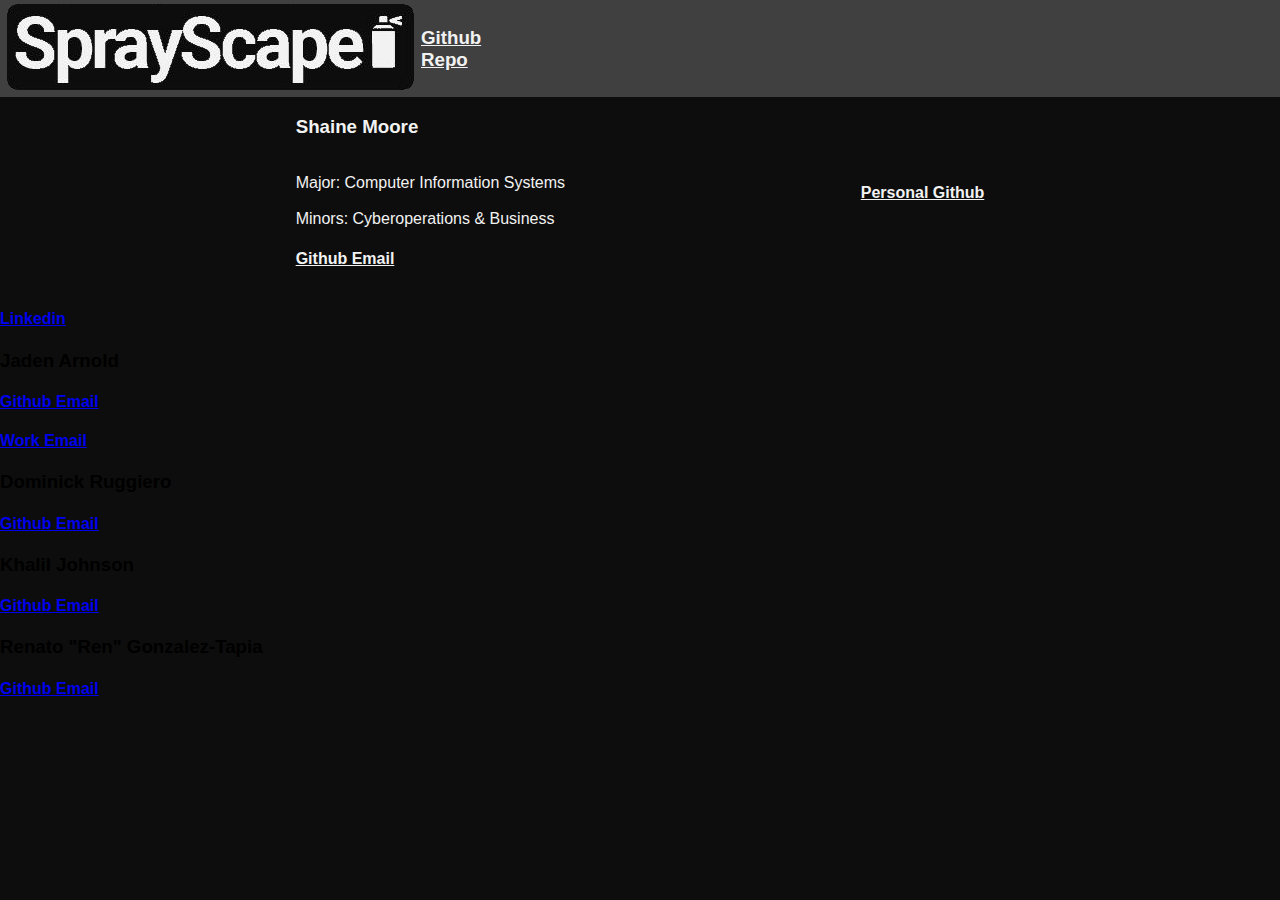
==== about/index.html @ 7dbfc940 "revert" ====
<!DOCTYPE html>
<html lang="en">
    <head>
        <link rel="stylesheet" href="../style.css">
        <title>Spray Scape Demo</title>
        <div id="header">
            <a href="../index.html"><img src="../img/banner.png"></a>
            <a style="margin-right: 70%;" href="https://github.com/SCCapstone/DecentPeopleAgainstCOBOL"><h3 id="team">Github Repo</h3></a>
        </div>
    </head>

    <body>
        <div id="aboutus">
            <div><h3>Shaine Moore</h3>
            <br>Major: Computer Information Systems</br>
            <br>Minors: Cyberoperations & Business</br>
            <a href="mailto:schayn08@gmail.com"><h4>Github Email</h4></a></div>
            <a href="https://github.com/ShaineMo"><h4>Personal Github</h4></a></div>
            <a href="https://www.linkedin.com/in/shaine-moore-660930236/"><h4>Linkedin</h4></a></div>

            <div><h3>Jaden Arnold</h3>
            <a href="mailto:jjadned@gmail.com"><h4>Github Email</h4></a>
            <a href="mailto:jaden@themichaelarnold.com"><h4>Work Email</h4></a></div>

            <div><h3>Dominick Ruggiero</h3>
            <a href="mailto:domrugg124@gmail.com"><h4>Github Email</h4></a></div>
            
            <div><h3>Khalil Johnson</h3>
            <a href="mailto:kdot1640@outlook.com"><h4>Github Email</h4></a></div>

            <div><h3>Renato "Ren" Gonzalez-Tapia</h3>
            <a href="mailto:RENATOG@email.com"><h4>Github Email</h4></a></div>
        </div>
    </body>
</html>
---- style.css ----
#demo {
    text-align: center;
    color:#F2F2F2;
    padding-bottom: 5%;
}
#header {
    background-color: #404040;
    display: flex;
    align-items: center;
    justify-content: space-between;
    width: 100%;
}
body {
    margin: 0;
    background-color: #0D0D0D;
}
#team {
    text-decoration: underline;
    color:#F2F2F2;
    
}
#team:hover {
    color: #F24130;
}
html {
    font-family: 'Lucida Sans', 'Lucida Sans Regular', 'Lucida Grande', 'Lucida Sans Unicode', Geneva, Verdana, sans-serif;
}
#info {
    color:#F2F2F2;
    background-color: #404040;
    height: 105px;
    display: flex;
    justify-content: center;
    align-items: center;
}
#vandal {
    color:#f2f2f2; 
    margin-left: 25%; 
    margin-right: 25%; 
    padding-bottom: 5%; 
    line-height: 2;
}

#aboutus {
    display: flex;
    align-items: center;
    justify-content: space-evenly;
    color: #F2F2F2;
}

#aboutus a {
    color:#F2F2F2;
    text-decoration: underline;
}
#aboutus a:hover {
    color:#F24130;
}
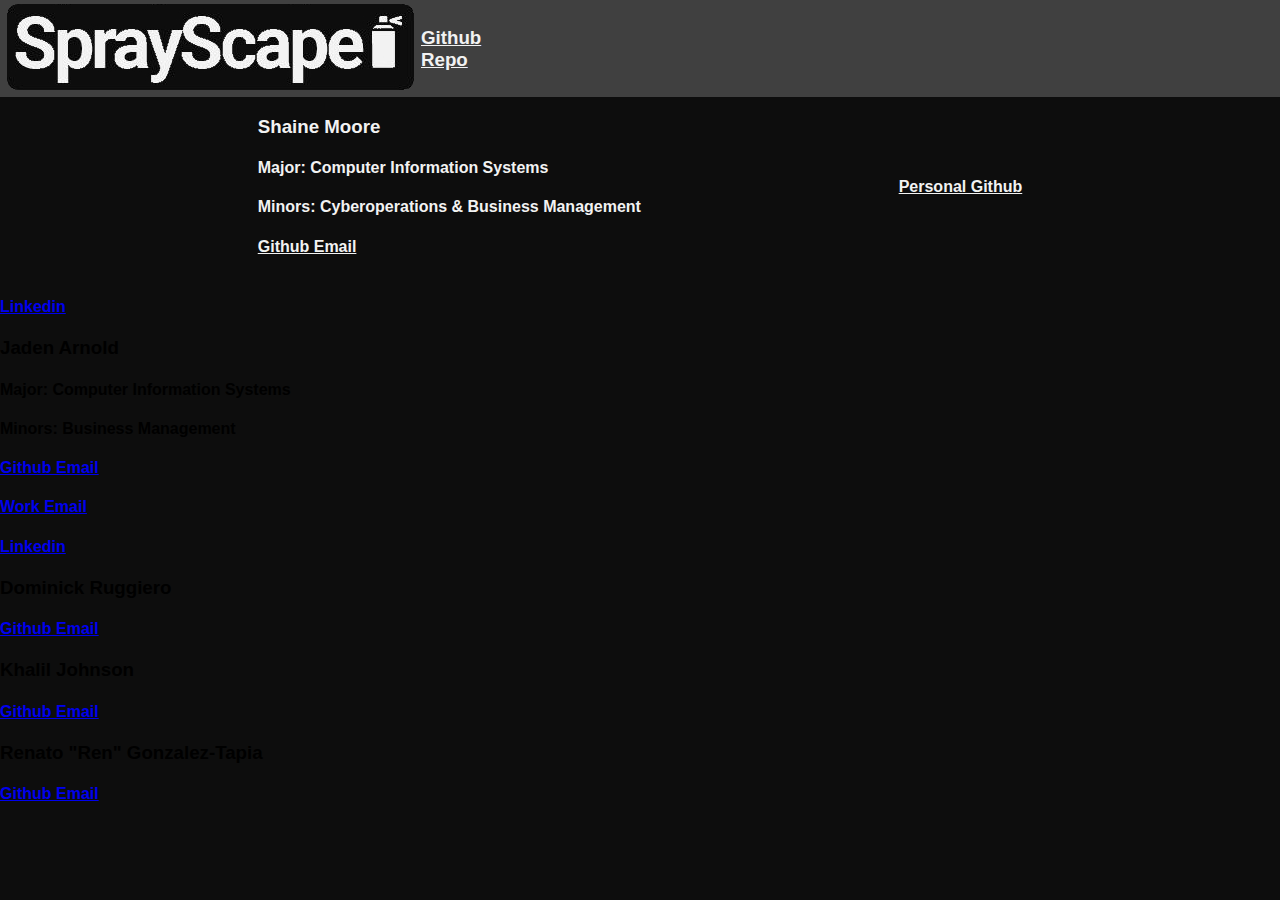
==== commit 60b11237: "Updated about us" ====
--- a/about/index.html
+++ b/about/index.html
@@ -12,15 +12,18 @@
     <body>
         <div id="aboutus">
             <div><h3>Shaine Moore</h3>
-            <br>Major: Computer Information Systems</br>
-            <br>Minors: Cyberoperations & Business</br>
+            <h4>Major: Computer Information Systems</h4>
+            <h4>Minors: Cyberoperations & Business Management</h4>
             <a href="mailto:schayn08@gmail.com"><h4>Github Email</h4></a></div>
             <a href="https://github.com/ShaineMo"><h4>Personal Github</h4></a></div>
             <a href="https://www.linkedin.com/in/shaine-moore-660930236/"><h4>Linkedin</h4></a></div>
 
             <div><h3>Jaden Arnold</h3>
+            <h4>Major: Computer Information Systems</h4>
+            <h4>Minors: Business Management</h4>
             <a href="mailto:jjadned@gmail.com"><h4>Github Email</h4></a>
             <a href="mailto:jaden@themichaelarnold.com"><h4>Work Email</h4></a></div>
+            <a href="https://www.linkedin.com/in/jaden-arnold-17410920b"><h4>Linkedin</h4></a></div>
 
             <div><h3>Dominick Ruggiero</h3>
             <a href="mailto:domrugg124@gmail.com"><h4>Github Email</h4></a></div>
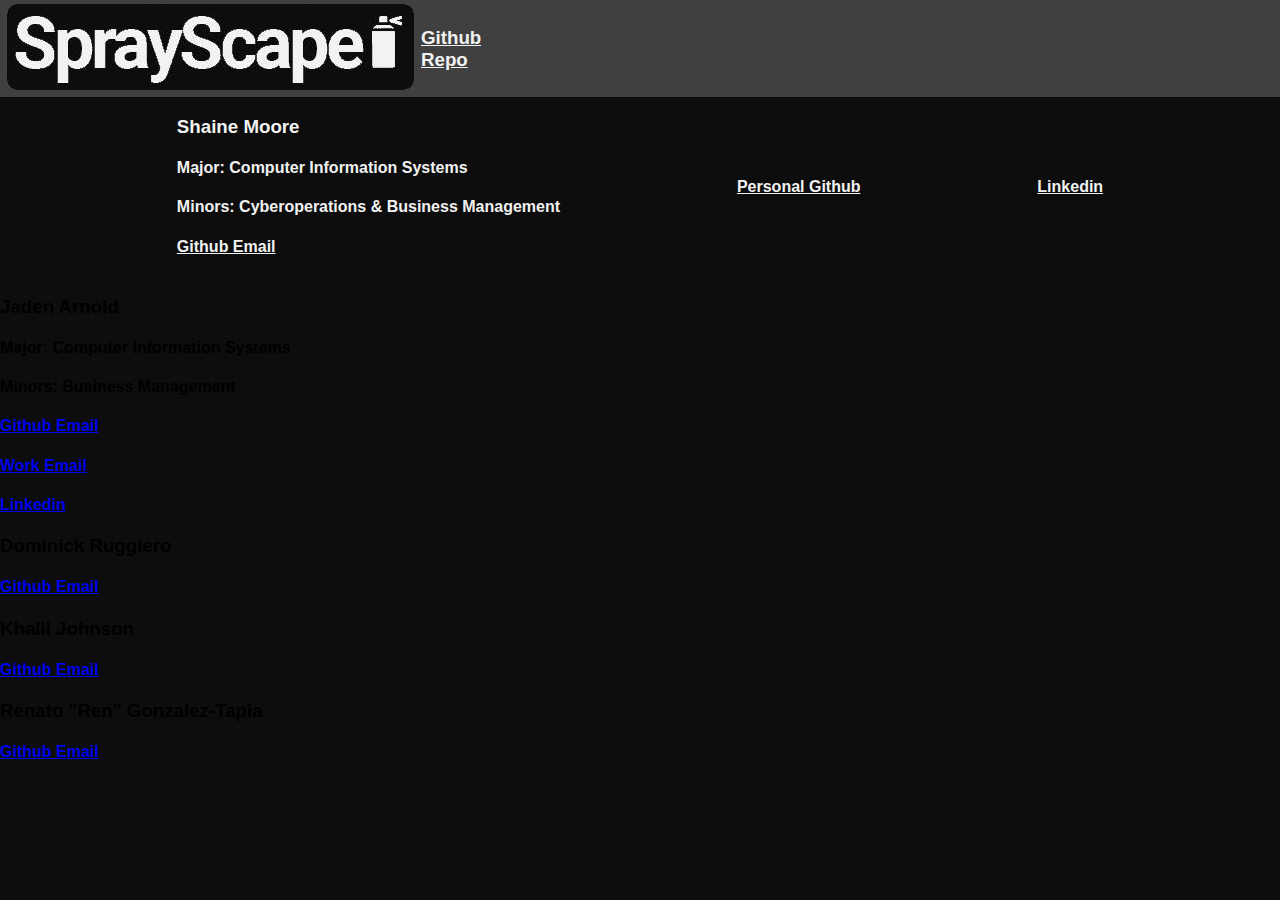
==== commit 1b51231f: "Updated about us" ====
--- a/about/index.html
+++ b/about/index.html
@@ -15,14 +15,14 @@
             <h4>Major: Computer Information Systems</h4>
             <h4>Minors: Cyberoperations & Business Management</h4>
             <a href="mailto:schayn08@gmail.com"><h4>Github Email</h4></a></div>
-            <a href="https://github.com/ShaineMo"><h4>Personal Github</h4></a></div>
+            <a href="https://github.com/ShaineMo"><h4>Personal Github</h4></a>
             <a href="https://www.linkedin.com/in/shaine-moore-660930236/"><h4>Linkedin</h4></a></div>
 
             <div><h3>Jaden Arnold</h3>
             <h4>Major: Computer Information Systems</h4>
             <h4>Minors: Business Management</h4>
             <a href="mailto:jjadned@gmail.com"><h4>Github Email</h4></a>
-            <a href="mailto:jaden@themichaelarnold.com"><h4>Work Email</h4></a></div>
+            <a href="mailto:jaden@themichaelarnold.com"><h4>Work Email</h4></a>
             <a href="https://www.linkedin.com/in/jaden-arnold-17410920b"><h4>Linkedin</h4></a></div>
 
             <div><h3>Dominick Ruggiero</h3>
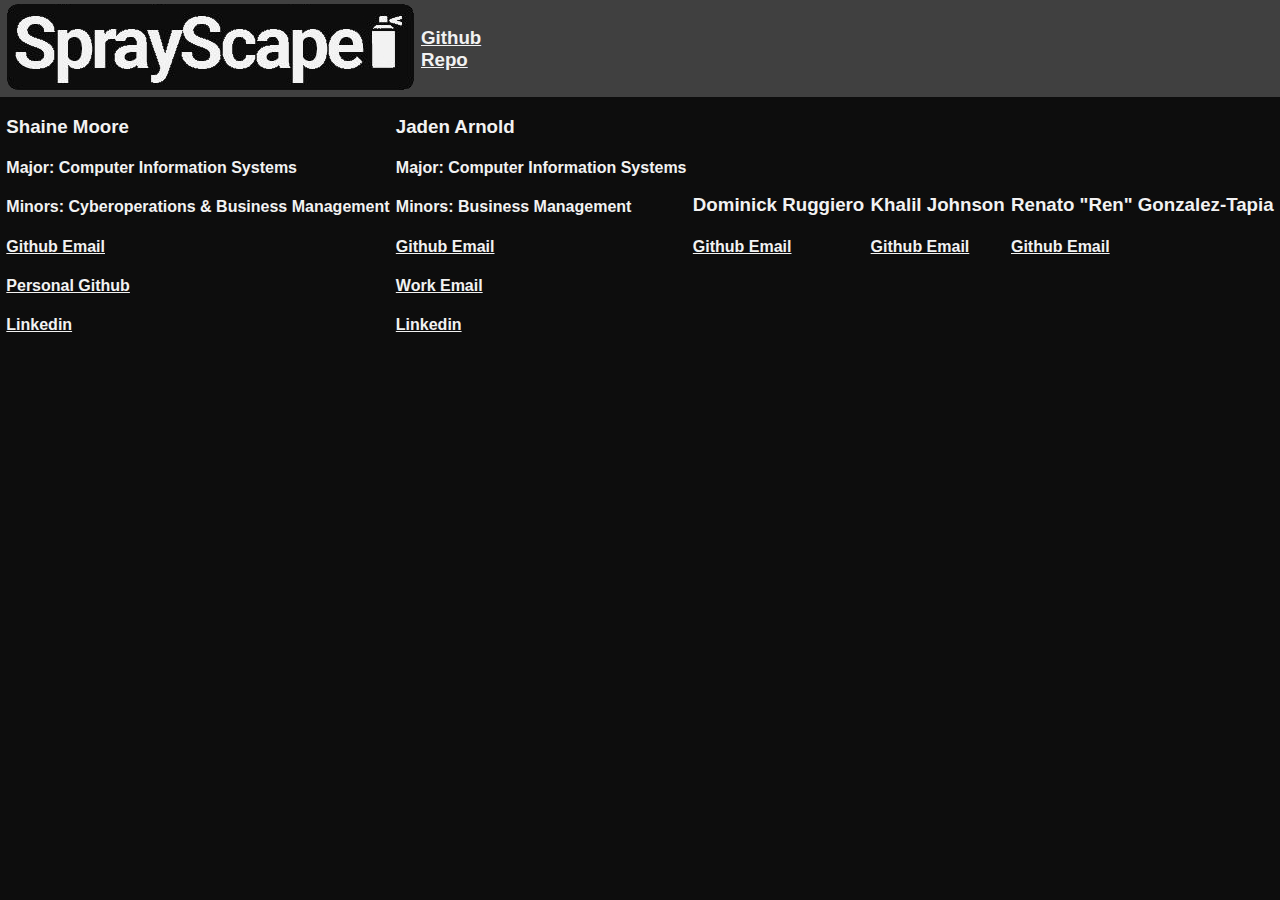
==== commit 314ae425: "Updated about us" ====
--- a/about/index.html
+++ b/about/index.html
@@ -14,7 +14,7 @@
             <div><h3>Shaine Moore</h3>
             <h4>Major: Computer Information Systems</h4>
             <h4>Minors: Cyberoperations & Business Management</h4>
-            <a href="mailto:schayn08@gmail.com"><h4>Github Email</h4></a></div>
+            <a href="mailto:schayn08@gmail.com"><h4>Github Email</h4></a>
             <a href="https://github.com/ShaineMo"><h4>Personal Github</h4></a>
             <a href="https://www.linkedin.com/in/shaine-moore-660930236/"><h4>Linkedin</h4></a></div>
 
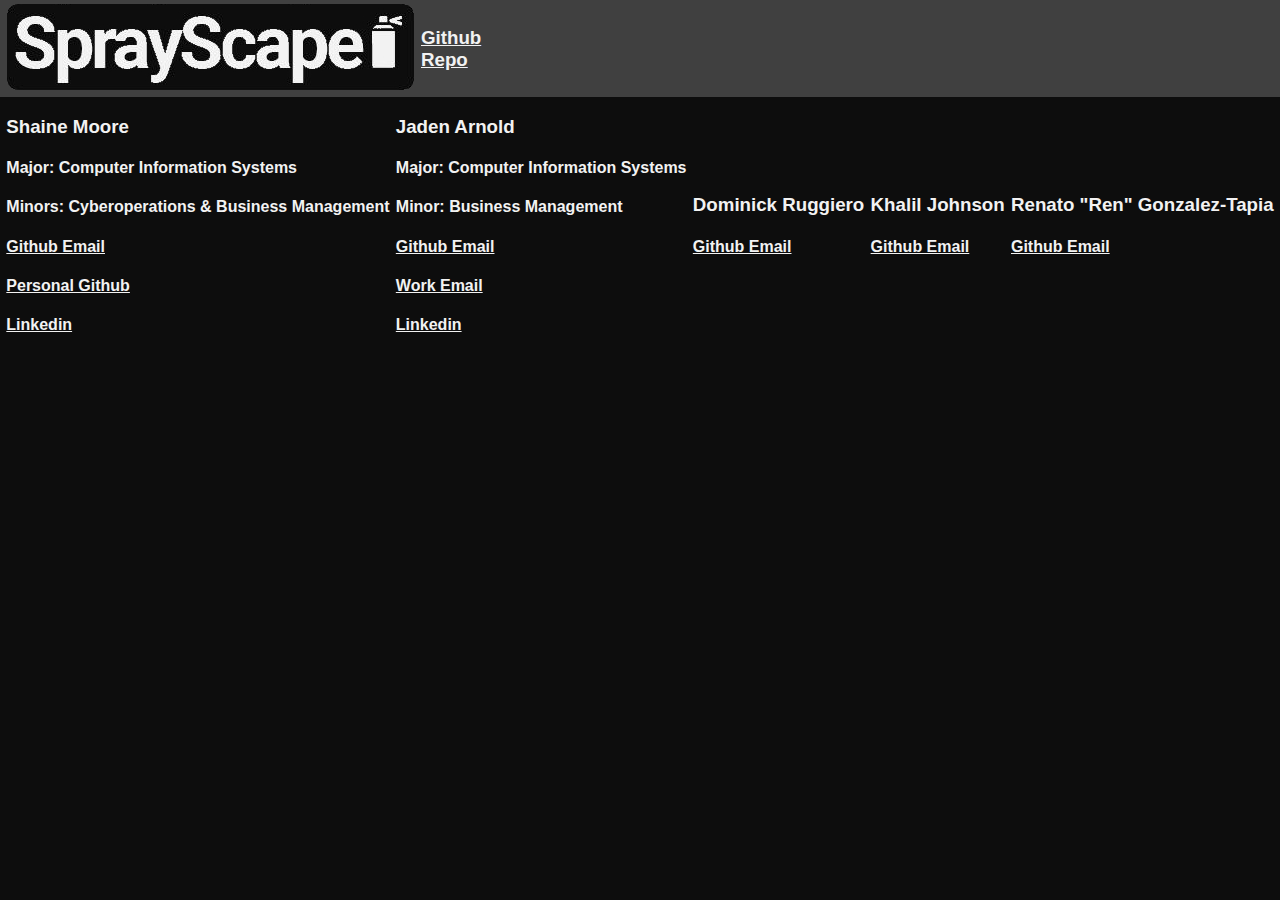
==== commit b92cd005: "Updated about us" ====
--- a/about/index.html
+++ b/about/index.html
@@ -20,7 +20,7 @@
 
             <div><h3>Jaden Arnold</h3>
             <h4>Major: Computer Information Systems</h4>
-            <h4>Minors: Business Management</h4>
+            <h4>Minor: Business Management</h4>
             <a href="mailto:jjadned@gmail.com"><h4>Github Email</h4></a>
             <a href="mailto:jaden@themichaelarnold.com"><h4>Work Email</h4></a>
             <a href="https://www.linkedin.com/in/jaden-arnold-17410920b"><h4>Linkedin</h4></a></div>
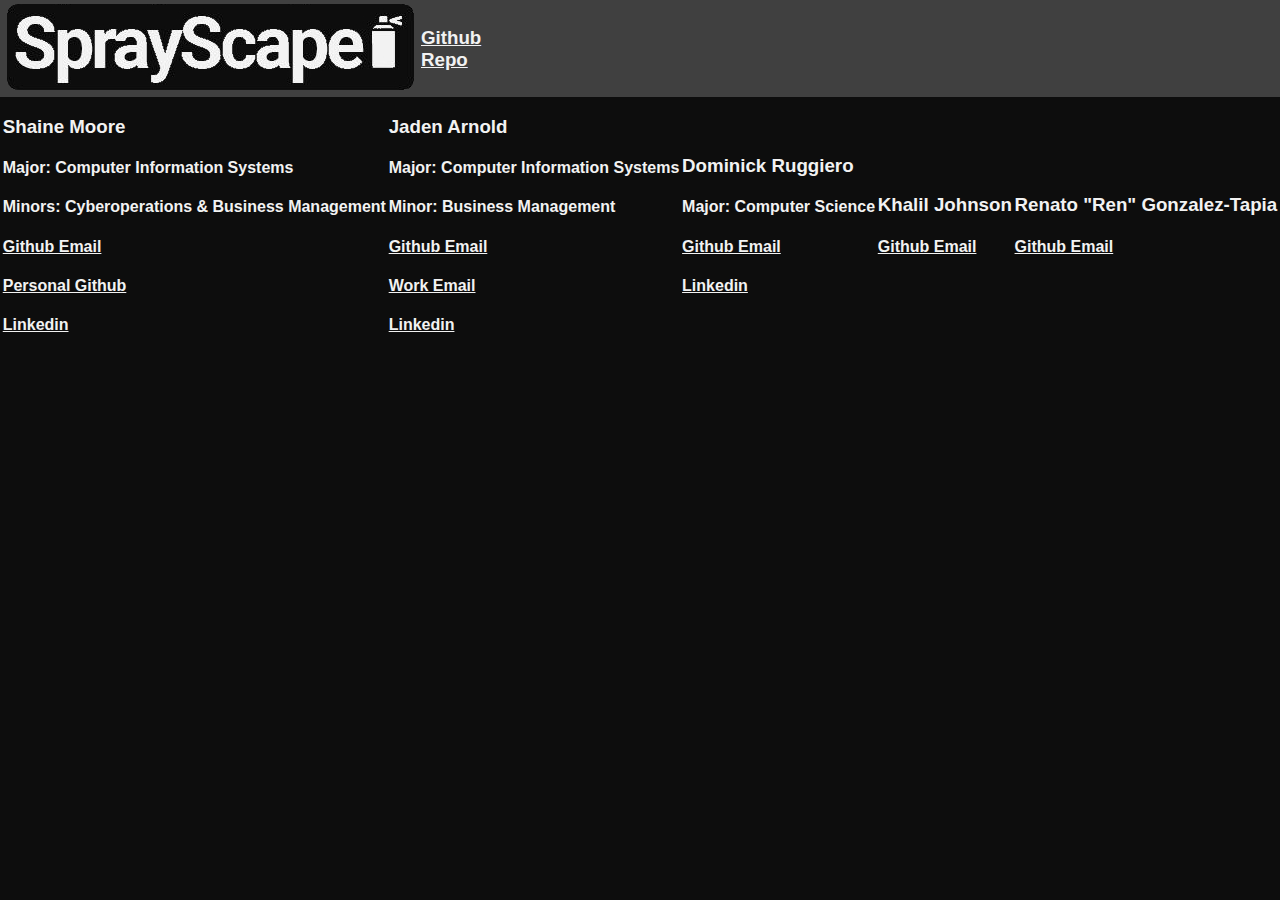
==== commit 1c135cf7: "Updated about us v2" ====
--- a/about/index.html
+++ b/about/index.html
@@ -26,7 +26,9 @@
             <a href="https://www.linkedin.com/in/jaden-arnold-17410920b"><h4>Linkedin</h4></a></div>
 
             <div><h3>Dominick Ruggiero</h3>
-            <a href="mailto:domrugg124@gmail.com"><h4>Github Email</h4></a></div>
+            <h4>Major: Computer Science</h4>
+            <a href="mailto:domrugg124@gmail.com"><h4>Github Email</h4></a>
+            <a href="https://www.linkedin.com/in/dominick-ruggiero-56ba86251/"><h4>Linkedin</h4></a></div>
             
             <div><h3>Khalil Johnson</h3>
             <a href="mailto:kdot1640@outlook.com"><h4>Github Email</h4></a></div>
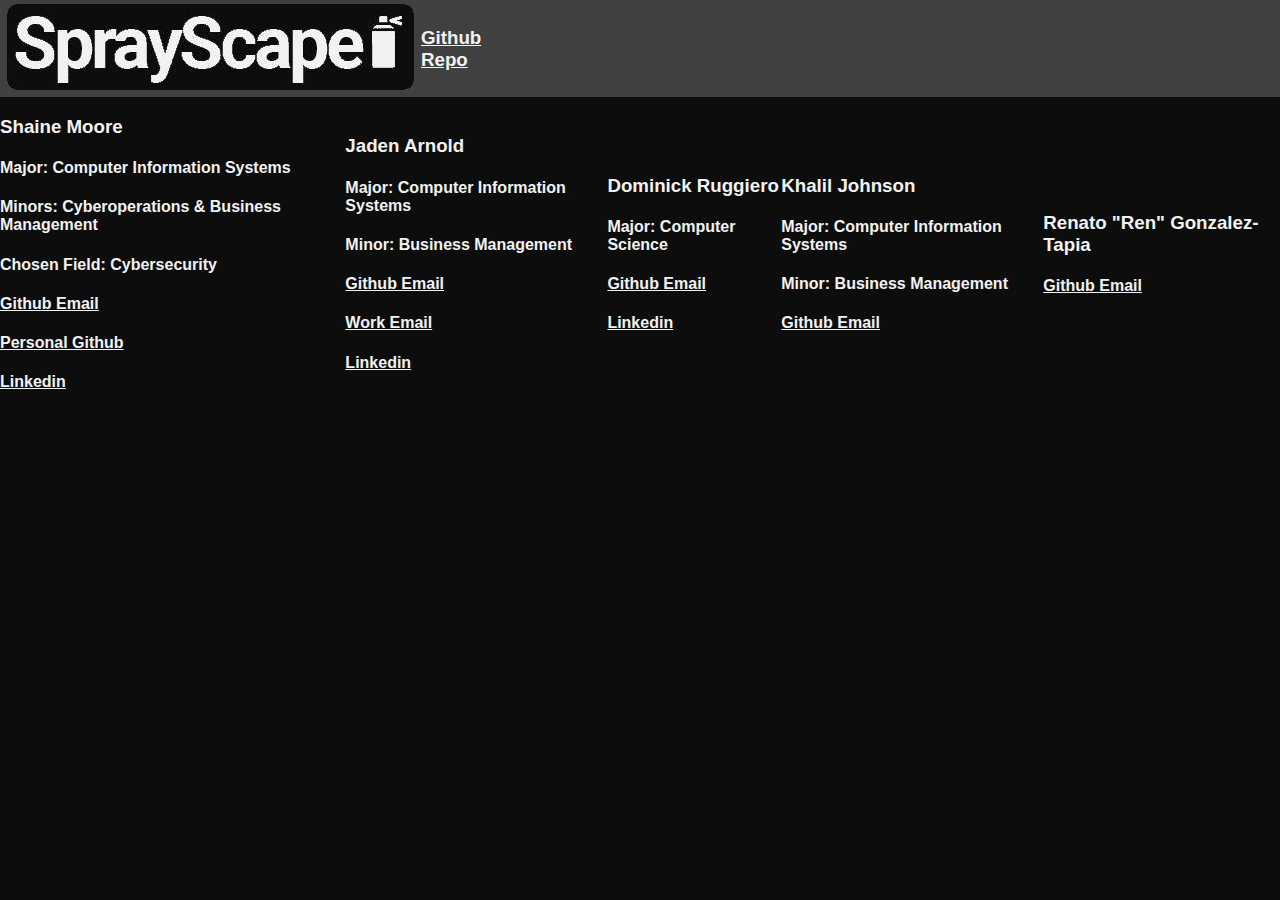
==== commit 58067375: "Update index.html" ====
--- a/about/index.html
+++ b/about/index.html
@@ -14,6 +14,7 @@
             <div><h3>Shaine Moore</h3>
             <h4>Major: Computer Information Systems</h4>
             <h4>Minors: Cyberoperations & Business Management</h4>
+            <h4>Chosen Field: Cybersecurity</h4>
             <a href="mailto:schayn08@gmail.com"><h4>Github Email</h4></a>
             <a href="https://github.com/ShaineMo"><h4>Personal Github</h4></a>
             <a href="https://www.linkedin.com/in/shaine-moore-660930236/"><h4>Linkedin</h4></a></div>
@@ -31,6 +32,8 @@
             <a href="https://www.linkedin.com/in/dominick-ruggiero-56ba86251/"><h4>Linkedin</h4></a></div>
             
             <div><h3>Khalil Johnson</h3>
+            <h4>Major: Computer Information Systems</h4>
+            <h4>Minor: Business Management</h4>
             <a href="mailto:kdot1640@outlook.com"><h4>Github Email</h4></a></div>
 
             <div><h3>Renato "Ren" Gonzalez-Tapia</h3>
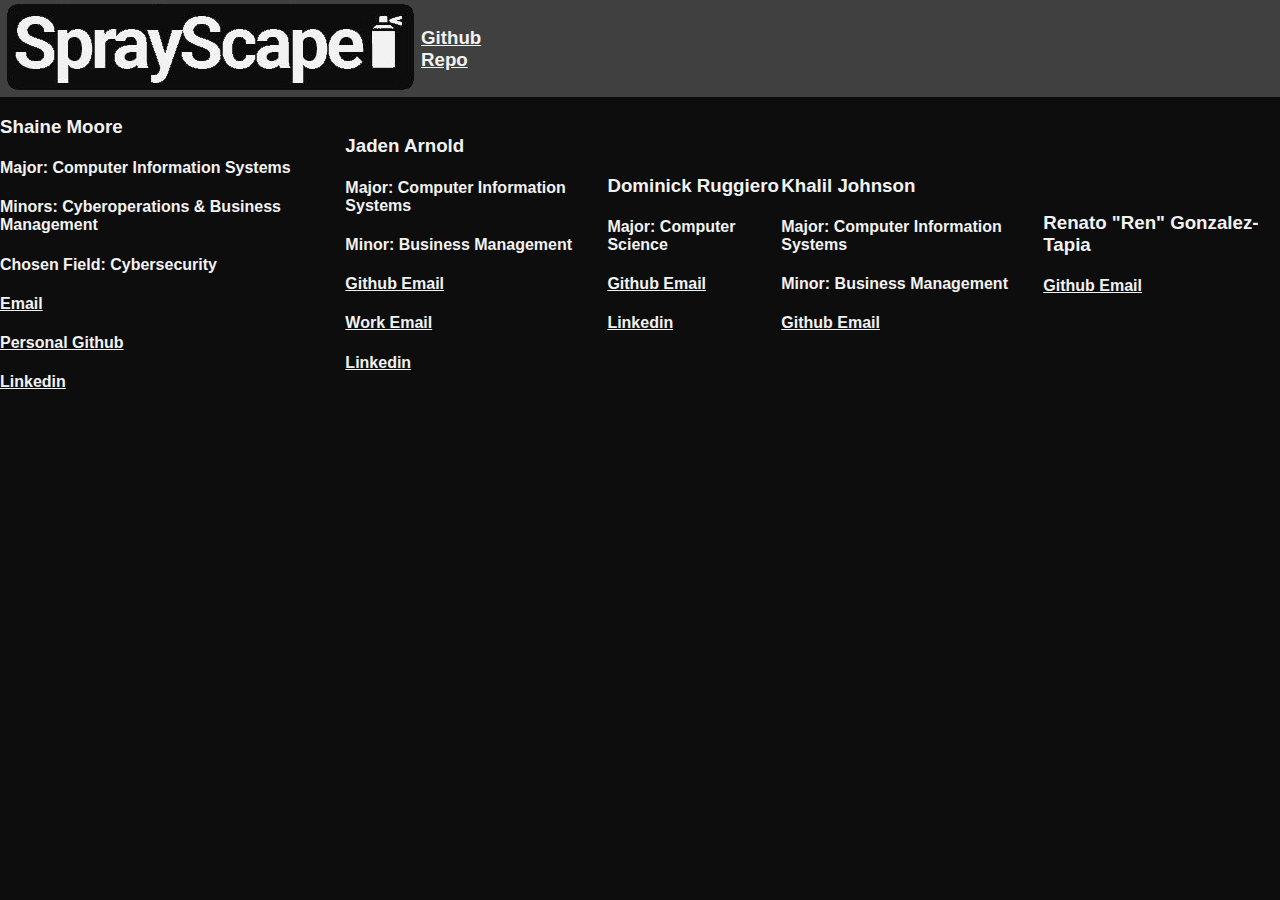
==== commit 66120b5c: "Update index.html" ====
--- a/about/index.html
+++ b/about/index.html
@@ -15,7 +15,7 @@
             <h4>Major: Computer Information Systems</h4>
             <h4>Minors: Cyberoperations & Business Management</h4>
             <h4>Chosen Field: Cybersecurity</h4>
-            <a href="mailto:schayn08@gmail.com"><h4>Github Email</h4></a>
+            <a href="mailto:shainemmoore@gmail.com"><h4>Email</h4></a>
             <a href="https://github.com/ShaineMo"><h4>Personal Github</h4></a>
             <a href="https://www.linkedin.com/in/shaine-moore-660930236/"><h4>Linkedin</h4></a></div>
 
